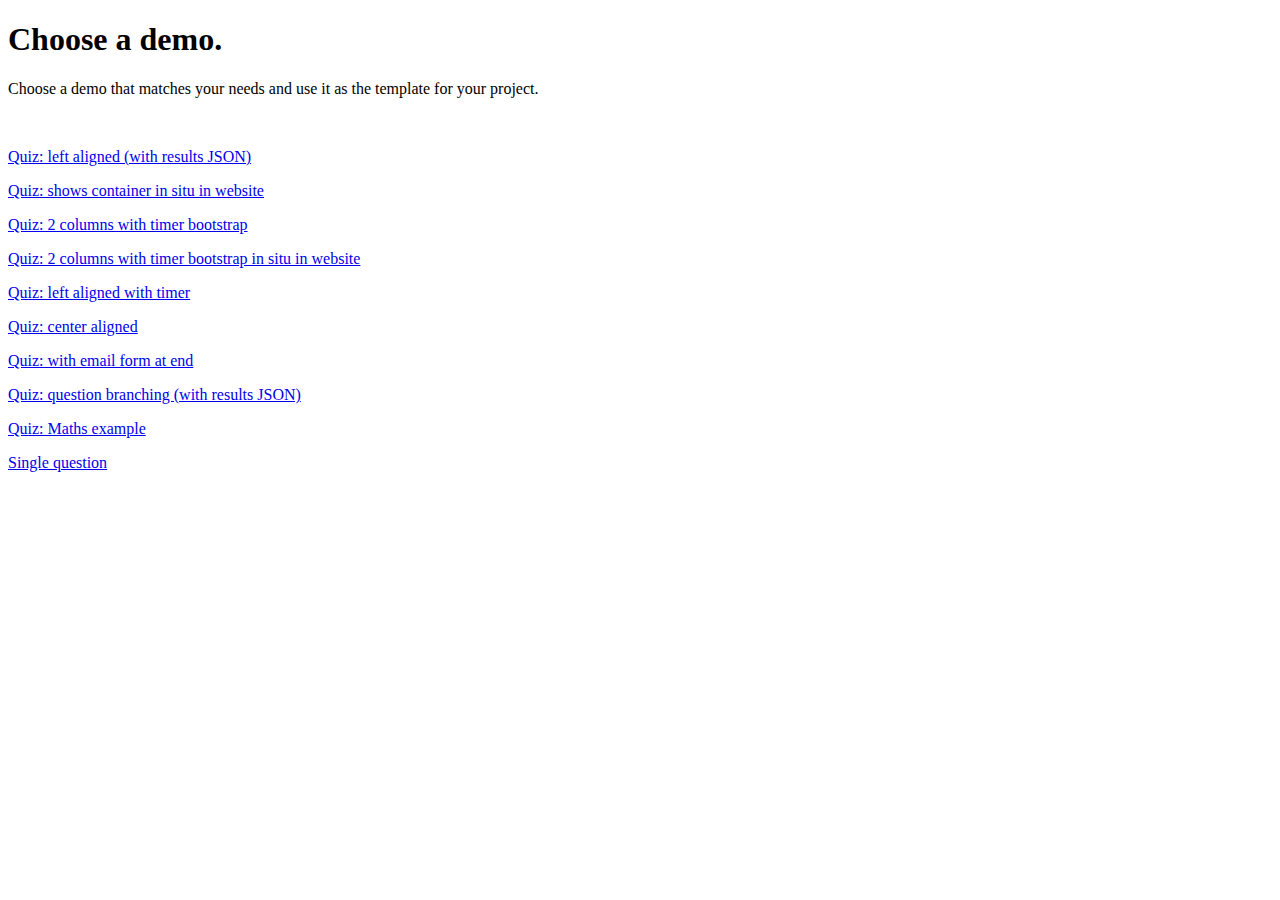
==== index.html @ b0414ddc "Add files via upload" ====
<!DOCTYPE html>
<html lang="en">
  <head>
    <meta charset="utf-8">
    <meta http-equiv="X-UA-Compatible" content="IE=edge">
    <meta name="viewport" content="width=device-width, initial-scale=1">
    <meta property="og:url" content="https://codecanyon.net/item/multiple-choice-quiz-engine/9144382" />
    <meta property="og:title" content="Multiple Choice Quiz Engine" />
    <meta property="og:description" content="Can you do better?" />
    <meta property="og:image" content="https://s3.envato.com/files/109392764/quiz_thumbnail.png" />
    <title>Multiple Choice Quiz Engine | Choose a demo</title>
    <link href="lib/css/bootstrap.min.css" rel="stylesheet">
    <link href="lib/css/index.css" rel="stylesheet">
  </head>

  <body>

    <div class="site-wrapper">

      <div class="site-wrapper-inner">

        <div class="cover-container">

          <div class="inner cover">
            <h1 class="cover-heading">Choose a demo.</h1>
            <p class="lead">Choose a demo that matches your needs and use it as the template for your project.</p><br/>
            <p class="lead">
              <a href="quiz_leftaligned.html" class="btn btn-lg btn-default">Quiz: left aligned (with results JSON)</a>
            </p>
            <p class="lead">
              <a href="quiz_leftaligned_insitu.html" class="btn btn-lg btn-default">Quiz: shows container in situ in website</a>
            </p>
            <p class="lead">
              <a href="quiz_2columns_timer_bootstrap.html" class="btn btn-lg btn-default">Quiz: 2 columns with timer bootstrap</a>
            </p>
            <p class="lead">
              <a href="quiz_2columns_timer_bootstrap_insitu.html" class="btn btn-lg btn-default">Quiz: 2 columns with timer bootstrap in situ in website</a>
            </p>
            <p class="lead">
              <a href="quiz_leftaligned_timer.html" class="btn btn-lg btn-default">Quiz: left aligned with timer</a>
            </p>
            <p class="lead">
              <a href="quiz_centered.html" class="btn btn-lg btn-default">Quiz: center aligned</a>
            </p>
            <p class="lead">
              <a href="quiz_with_form.html" class="btn btn-lg btn-default">Quiz: with email form at end</a>
            </p>
            <p class="lead">
              <a href="quiz_branch.html" class="btn btn-lg btn-default">Quiz: question branching (with results JSON)</a>
            </p>
            <p class="lead">
              <a href="quiz_leftaligned_math.html" class="btn btn-lg btn-default">Quiz: Maths example</a>
            </p>
            <p class="lead">
              <a href="single_question.html" class="btn btn-lg btn-default">Single question</a>
            </p>
            
          </div>

        </div>

      </div>

    </div>

  </body>
</html>
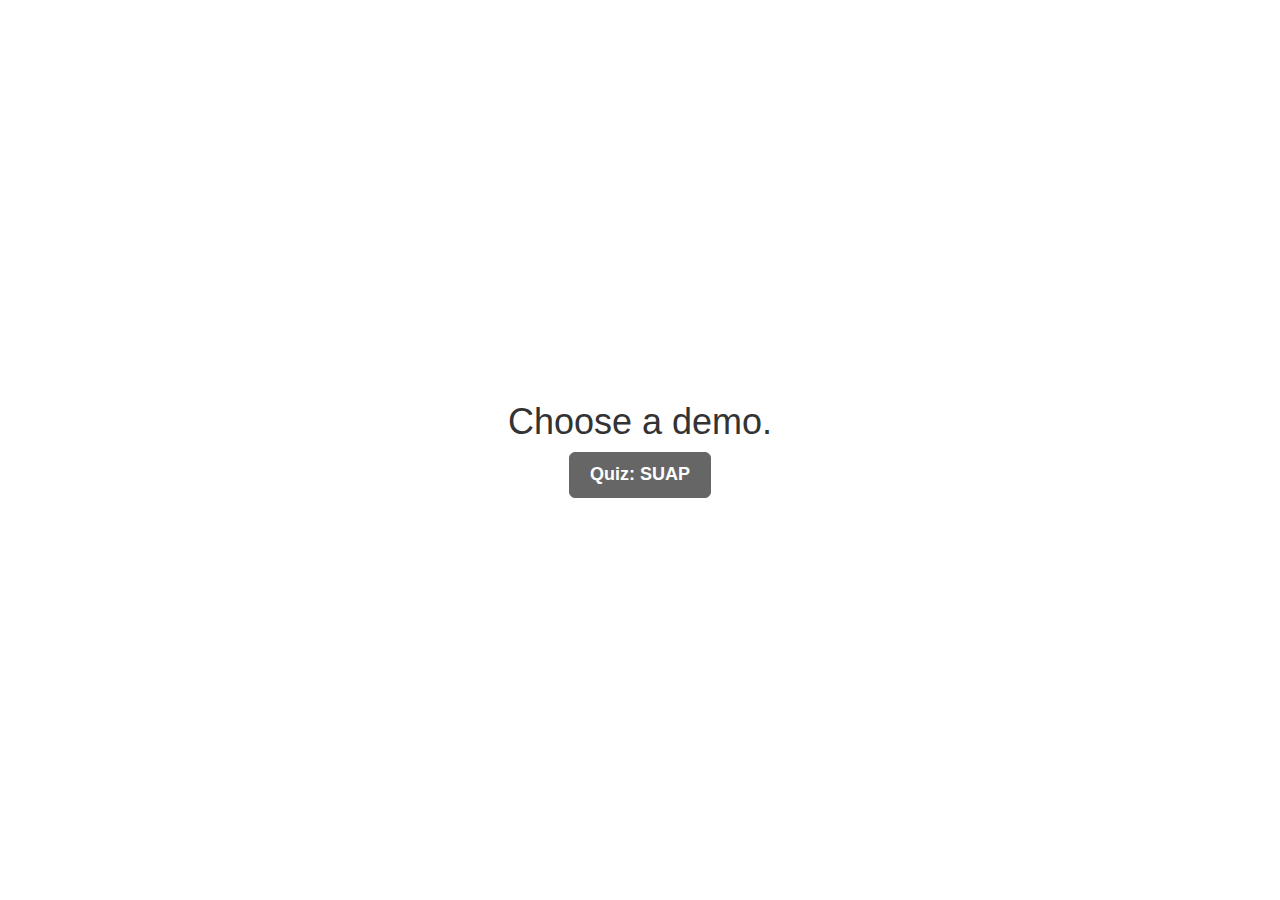
==== commit 19100e8c: "Update index.html" ====
--- a/index.html
+++ b/index.html
@@ -23,38 +23,9 @@
 
           <div class="inner cover">
             <h1 class="cover-heading">Choose a demo.</h1>
-            <p class="lead">Choose a demo that matches your needs and use it as the template for your project.</p><br/>
             <p class="lead">
-              <a href="quiz_leftaligned.html" class="btn btn-lg btn-default">Quiz: left aligned (with results JSON)</a>
+              <a href="quiz_2columns_timer_bootstrap.html" class="btn btn-lg btn-default">Quiz: SUAP</a>
             </p>
-            <p class="lead">
-              <a href="quiz_leftaligned_insitu.html" class="btn btn-lg btn-default">Quiz: shows container in situ in website</a>
-            </p>
-            <p class="lead">
-              <a href="quiz_2columns_timer_bootstrap.html" class="btn btn-lg btn-default">Quiz: 2 columns with timer bootstrap</a>
-            </p>
-            <p class="lead">
-              <a href="quiz_2columns_timer_bootstrap_insitu.html" class="btn btn-lg btn-default">Quiz: 2 columns with timer bootstrap in situ in website</a>
-            </p>
-            <p class="lead">
-              <a href="quiz_leftaligned_timer.html" class="btn btn-lg btn-default">Quiz: left aligned with timer</a>
-            </p>
-            <p class="lead">
-              <a href="quiz_centered.html" class="btn btn-lg btn-default">Quiz: center aligned</a>
-            </p>
-            <p class="lead">
-              <a href="quiz_with_form.html" class="btn btn-lg btn-default">Quiz: with email form at end</a>
-            </p>
-            <p class="lead">
-              <a href="quiz_branch.html" class="btn btn-lg btn-default">Quiz: question branching (with results JSON)</a>
-            </p>
-            <p class="lead">
-              <a href="quiz_leftaligned_math.html" class="btn btn-lg btn-default">Quiz: Maths example</a>
-            </p>
-            <p class="lead">
-              <a href="single_question.html" class="btn btn-lg btn-default">Single question</a>
-            </p>
-            
           </div>
 
         </div>
--- a/lib/css/index.css
+++ b/lib/css/index.css
@@ -0,0 +1,94 @@
+/*
+ * Globals
+ */
+
+/* Links */
+a,
+a:focus,
+a:hover {
+  color: #fff;
+}
+
+/* Custom default button */
+.btn{white-space:normal;}
+.btn-default {
+  color: #fff;
+  background-color: #666;
+  border: 1px solid #666;
+}
+.btn-default:hover,
+.btn-default:focus {
+  color: #333;
+  background-color: #fff;
+  border: 1px solid #666;
+  -webkit-transition: background-color 300ms linear;
+    -moz-transition: background-color 300ms linear;
+    -o-transition: background-color 300ms linear;
+    -ms-transition: background-color 300ms linear;
+    transition: background-color 300ms linear;
+}
+
+
+/*
+ * Base structure
+ */
+
+html,
+body {
+  height: 100%;
+  background-color: #fff;
+  color: #333;
+  text-align: center;
+}
+
+/* Extra markup and styles for table-esque vertical and horizontal centering */
+.site-wrapper {
+  display: table;
+  width: 100%;
+  height: 100%; /* For at least Firefox */
+  min-height: 100%;
+}
+.site-wrapper-inner {
+  display: table-cell;
+  vertical-align: top;
+}
+.cover-container {
+  margin-right: auto;
+  margin-left: auto;
+}
+
+/* Padding for spacing */
+.inner {
+  padding: 30px;
+}
+
+.cover {
+  padding: 0 20px;
+}
+.cover .btn-lg {
+  padding: 10px 20px;
+  font-weight: bold;
+}
+
+
+/*
+ * Affix and center
+ */
+
+@media (min-width: 768px) {
+  
+  /* Start the vertical centering */
+  .site-wrapper-inner {
+    vertical-align: middle;
+  }
+  /* Handle the widths */
+  .cover-container {
+    width: 100%; /* Must be percentage or pixels for horizontal alignment */
+  }
+}
+
+@media (min-width: 992px) {
+  .cover-container {
+    width: 700px;
+  }
+}
